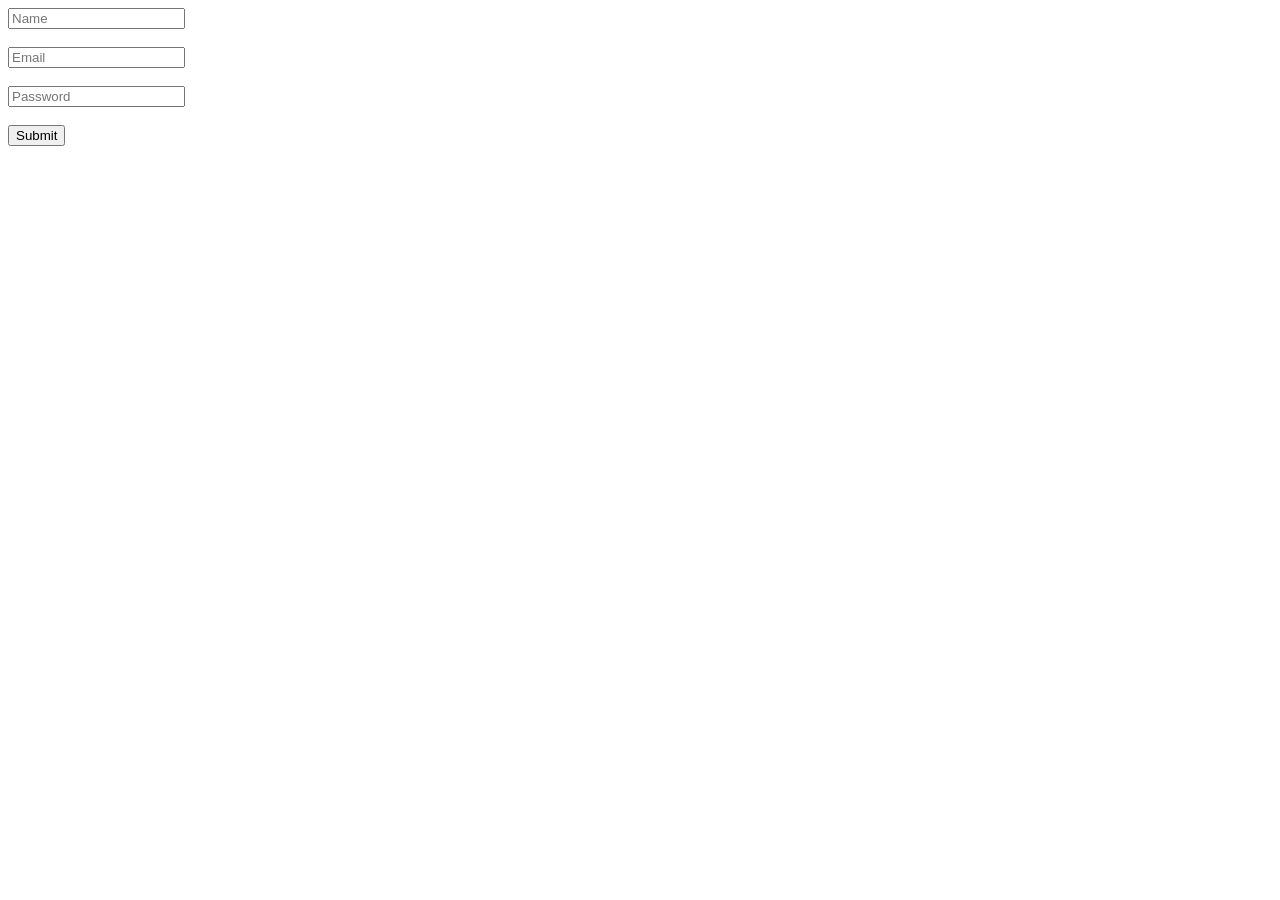
==== Index.html @ 2597bfab "First commit" ====
<!DOCTYPE html>
<html>
<body>

<form onsubmit="return validate()">

  <input type="text" id="name" placeholder="Name">
  <br><br>

  <input type="email" id="email" placeholder="Email">
  <br><br>

  <input type="password" id="password" placeholder="Password">
  <br><br>

  <button type="submit">Submit</button>

</form>

<script>
function validate() {
  let name = document.getElementById("name").value;
  let email = document.getElementById("email").value;
  let password = document.getElementById("password").value;

  if (name === "" || email === "" || password === "") {
    alert("All fields are required!");
    return false;
  }

  if (password.length < 8) {
    alert("Password must be at least 8 characters!");
    return false;
  }

  alert("Form Submitted Successfully!");
  return true;
}
</script>

</body>
</html>
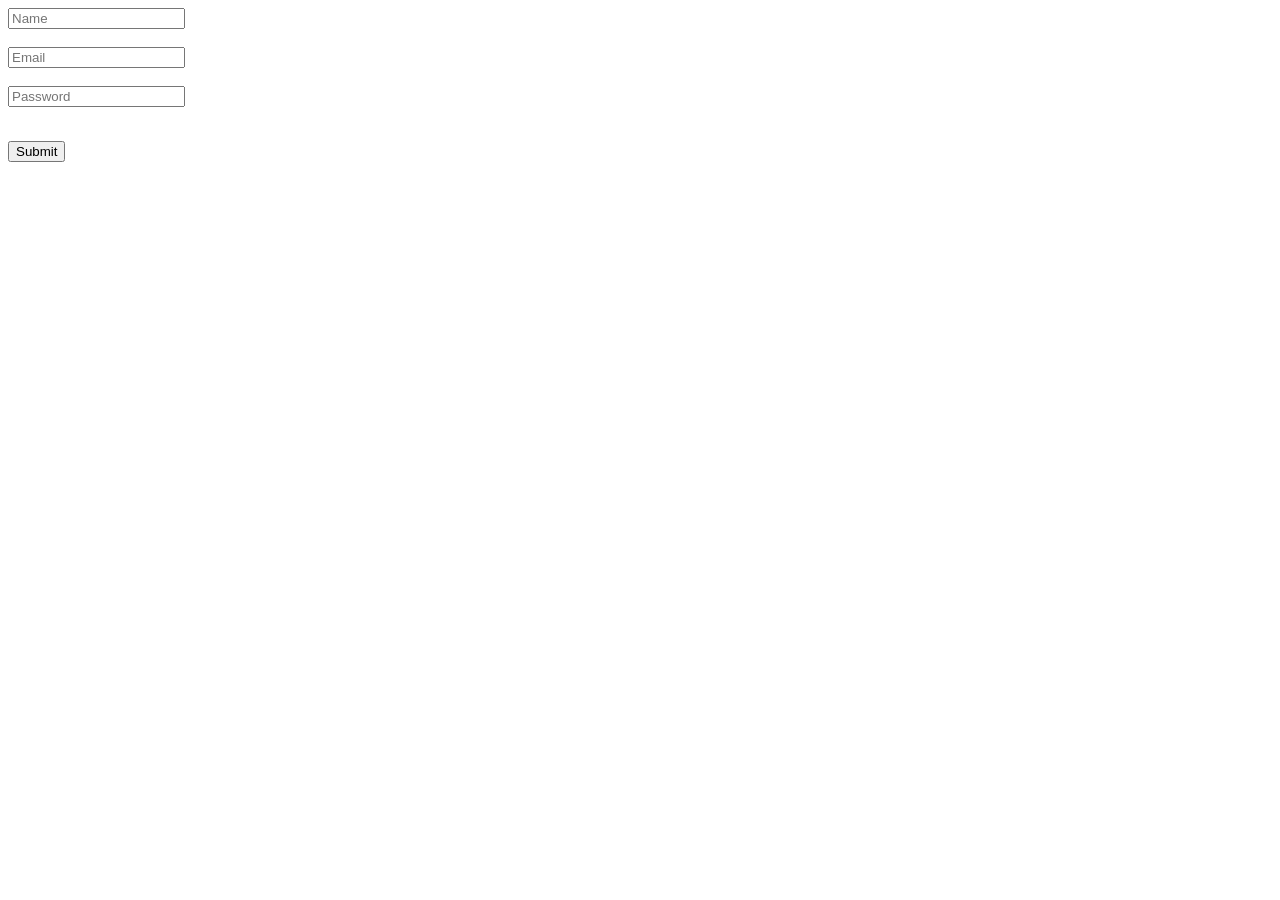
==== commit 544d3b00: "NEW" ====
--- a/Index.html
+++ b/Index.html
@@ -13,27 +13,33 @@
   <input type="password" id="password" placeholder="Password">
   <br><br>
 
+  <p id="msg" style="color:red"></p>
+
   <button type="submit">Submit</button>
 
 </form>
 
 <script>
 function validate() {
+
   let name = document.getElementById("name").value;
   let email = document.getElementById("email").value;
   let password = document.getElementById("password").value;
 
-  if (name === "" || email === "" || password === "") {
-    alert("All fields are required!");
+  let msg = document.getElementById("msg");
+
+  if(name == "" || email == "" || password == ""){
+    msg.innerText = "Fill all fields";
     return false;
   }
 
-  if (password.length < 8) {
-    alert("Password must be at least 8 characters!");
+  if(password.length < 8){
+    msg.innerText = "Password must be 8 characters";
     return false;
   }
 
-  alert("Form Submitted Successfully!");
+  msg.innerText = "";
+  alert("Form Submitted");
   return true;
 }
 </script>
